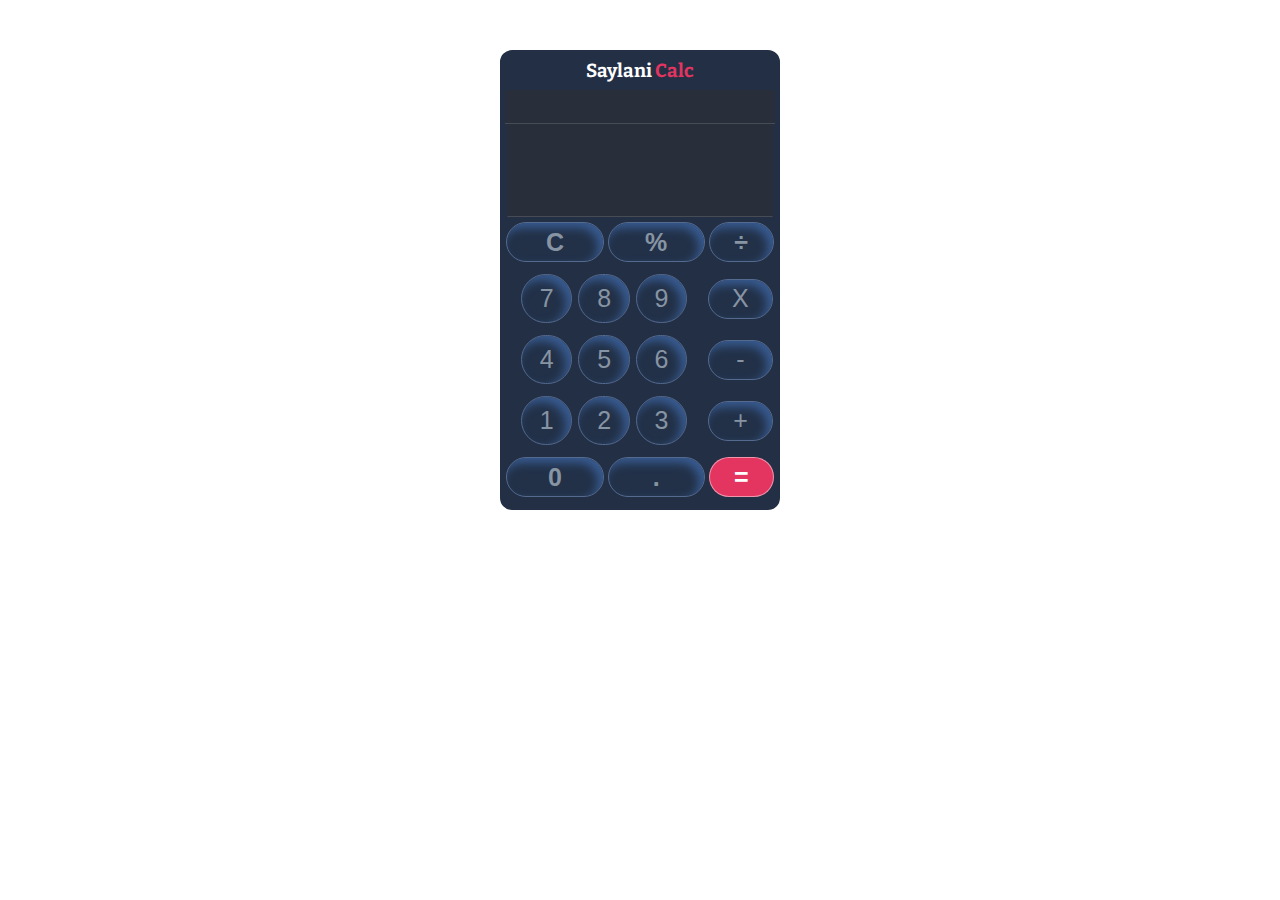
==== public/index.html @ dfa5a7c5 "Final Commit" ====
<!DOCTYPE html>
<html lang="en">
<head>
    <meta charset="UTF-8">
    <script src="app.js"></script>
    <meta name="viewport" content="width=device-width, initial-scale=1.0">
    <link href="https://fonts.googleapis.com/css2?family=Bitter:ital@1&display=swap" rel="stylesheet">
    <link rel="stylesheet" href="style.css">
    <title>Javascript 20-38</title>
</head>
<body>
    <div class="main">
        <div class="sayl">
            <h3>Saylani<span> Calc</span></h3>
        </div>
        <div class="inp">
            <p id="res1"></p>
            <input type="text" name="" id="res">
        </div>
        <div class="clear">
            <button onclick="clearResult()">C</button>
            <button onclick="getNum('%')">%</button>
            <button class="divide"  onclick="getNum('/')">÷</button>
        </div>
        <div class="mainbtn">
            <button class="mrgn1" onclick="getNum('7')">7</button>
            <button onclick="getNum('8')">8</button>
            <button class="mrgn" onclick="getNum('9')">9</button>
            <button  class="divide" onclick="getNum('*')">X</button>
        </div>
        <div class="mainbtn">
            <button class="mrgn1" onclick="getNum('4')">4</button>
            <button onclick="getNum('5')">5</button>
            <button class="mrgn" onclick="getNum('6')">6</button>
            <button  class="divide" onclick="getNum('-')">-</button>
        </div>
        <div class="mainbtn">
            <button class="mrgn1" onclick="getNum('1')">1</button>
            <button onclick="getNum('2')">2</button>
            <button onclick="getNum('3')" class="mrgn">3</button>
            <button  class="divide" onclick="getNum('+')">+</button>
        </div>
        <div class="clear">
            <button onclick="getNum('0')">0</button>
            <button  onclick="getNum('.')">.</button>
            <button id="equal" class="divide" onclick="getResult()">=</button>
        </div>
    </div>
</body>
</html>
---- public/style.css ----
.main{
     text-align: center;
     margin-top: 50px !important;
     padding: 0px;
     margin: auto;
     border: 5px solid #232F45;
     width: 270px;
     height: 450px;
     background-color: #232F45;
     border-radius: 12px;
     /* border-top: 40px solid rgb(107, 107, 107); */
}
.sayl{
    width: 99.9%;
    height:30px;
    background-color: #232F45;
}
h3{
    margin-top: 5px;
    font-family: 'Bitter', serif;
    color: white;
}
span{
    color: #E43560;
}
#res{
    width: 96% !important;
    height: 60px !important;
    margin-bottom: 5px;
    border-bottom: 1px solid rgba(128, 128, 128, 0.349) !important;
    font-size: 30px;
    border: 1px solid #282F3B;
    background-color: #282F3B;
    color: #5A7591;
    text-align: right;
    padding-top: 30px;
}
#res1{
    width: 99% !important;
    height: 20px !important;
    border: none;
    margin: 0px;
    border-bottom: solid 1px rgba(128, 128, 128, 0.349) !important;
    font-size: 18px;
    font-weight: 700;
    background-color: #282F3B;
    text-align: left;
    padding-left: 3px;
    padding-bottom: 3px;
    padding-top: 10px;

    color: #5A7591;
}
.clear button{
    width: 36%;
    margin-bottom: 12px;
    height: 40px;
    font-size: 25px;
    font-weight: 600;
    border-radius: 20px;
    border:1px solid #546a8f;
    color: #8794A3;
    box-shadow:inset -5px 5px 10px #385b91;
    background-color: #223148;
}
.divide{
    width: 24% !important;
    margin-bottom: 4px !important;
    height: 40px!important;
    font-size: 25px!important;
    font-weight: 600!important;
    border-radius: 20px!important;
    border:1px solid #546a8f;
    color: #8794A3;
    box-shadow:inset -5px 5px 10px #385b91;
    background-color: #223148;
}
#equal{
    background-color: #E43560 !important;
    box-shadow:none !important;
    color: white !important;
    border: 1px solid rgba(255, 255, 255, 0.479);
}
.mainbtn button{
    width: 19%;
    margin-right: 2px;
    margin-bottom: 12px;
    height: 49px;
    font-size: 25px;
    font-weight: lighter !important;
    border-radius: 30px;
    border:1px solid #546a8f;
    color: #8794A3;
    box-shadow:inset -5px 5px 10px #385b91;
    background-color: #223148;

}
.mrgn{
    margin-right: 17px !important;
}
.mrgn1{
    margin-left: 16px !important;
}
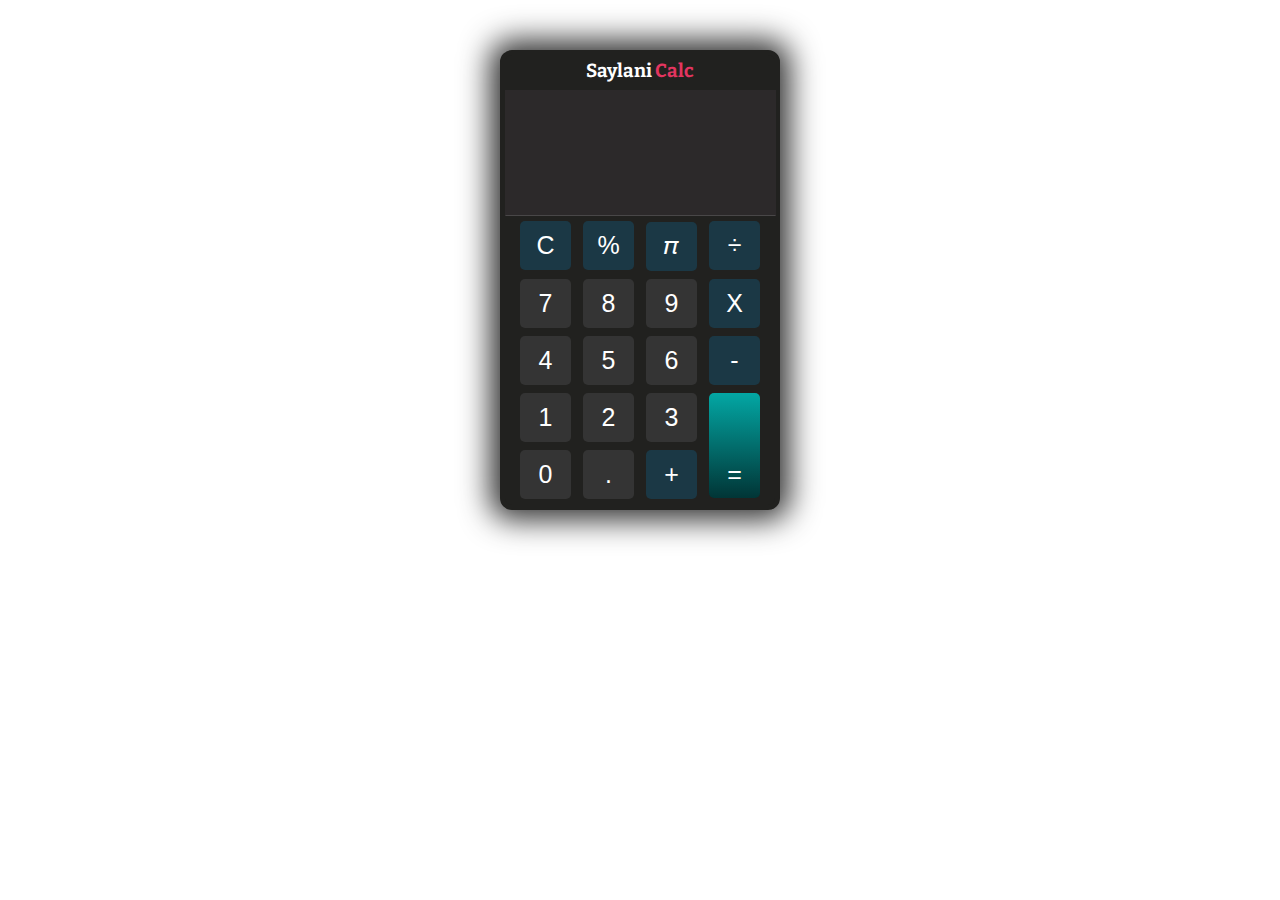
==== commit 4ebc910d: "Final Commit" ====
--- a/public/index.html
+++ b/public/index.html
@@ -6,10 +6,11 @@
     <meta name="viewport" content="width=device-width, initial-scale=1.0">
     <link href="https://fonts.googleapis.com/css2?family=Bitter:ital@1&display=swap" rel="stylesheet">
     <link rel="stylesheet" href="style.css">
-    <title>Javascript 20-38</title>
+    <title>Calculator</title>
 </head>
 <body>
     <div class="main">
+       
         <div class="sayl">
             <h3>Saylani<span> Calc</span></h3>
         </div>
@@ -17,34 +18,38 @@
             <p id="res1"></p>
             <input type="text" name="" id="res">
         </div>
-        <div class="clear">
-            <button onclick="clearResult()">C</button>
-            <button onclick="getNum('%')">%</button>
-            <button class="divide"  onclick="getNum('/')">÷</button>
+        <div class="btnclass">
+        <div class="mainbtn">
+            <button class="colchange" onclick="clearResult()">C</button>
+            <button class="colchange" onclick="getNum('%')">%</button>
+            <button class="colchange" onclick="getNum('22/7')">𝜋</button>
+            <button class="colchange"  onclick="getNum('/')">÷</button>
         </div>
         <div class="mainbtn">
-            <button class="mrgn1" onclick="getNum('7')">7</button>
+            <button class="" onclick="getNum('7')">7</button>
             <button onclick="getNum('8')">8</button>
-            <button class="mrgn" onclick="getNum('9')">9</button>
-            <button  class="divide" onclick="getNum('*')">X</button>
+            <button class="" onclick="getNum('9')">9</button>
+            <button  class="colchange" onclick="getNum('*')">X</button>
         </div>
         <div class="mainbtn">
-            <button class="mrgn1" onclick="getNum('4')">4</button>
+            <button class="" onclick="getNum('4')">4</button>
             <button onclick="getNum('5')">5</button>
-            <button class="mrgn" onclick="getNum('6')">6</button>
-            <button  class="divide" onclick="getNum('-')">-</button>
+            <button class="" onclick="getNum('6')">6</button>
+            <button  class="colchange" onclick="getNum('-')">-</button>
         </div>
-        <div class="mainbtn">
-            <button class="mrgn1" onclick="getNum('1')">1</button>
+        <button id="equal" class="colchange" onclick="getResult()">=</button> 
+        <div class="mainbtn1">
+            <button class="" onclick="getNum('1')">1</button>
             <button onclick="getNum('2')">2</button>
             <button onclick="getNum('3')" class="mrgn">3</button>
-            <button  class="divide" onclick="getNum('+')">+</button>
+            
         </div>
-        <div class="clear">
+        <div class="mainbtn1">
             <button onclick="getNum('0')">0</button>
             <button  onclick="getNum('.')">.</button>
-            <button id="equal" class="divide" onclick="getResult()">=</button>
+            <button  class="colchange" onclick="getNum('+')">+</button>
         </div>
+    </div>
     </div>
 </body>
 </html>--- a/public/style.css
+++ b/public/style.css
@@ -1,21 +1,24 @@
 .main{
-     text-align: center;
      margin-top: 50px !important;
      padding: 0px;
      margin: auto;
-     border: 5px solid #232F45;
+     border: 5px solid #21211F ;
      width: 270px;
      height: 450px;
-     background-color: #232F45;
+     background-color:#21211F ;
      border-radius: 12px;
-     /* border-top: 40px solid rgb(107, 107, 107); */
+     box-shadow: 0px 0px 30px 10px #333333 !important ;
+}
+.btnclass{
+    padding-left: 15px;
 }
 .sayl{
     width: 99.9%;
     height:30px;
-    background-color: #232F45;
+    background-color: #21211F ;
 }
 h3{
+    text-align: center;
     margin-top: 5px;
     font-family: 'Bitter', serif;
     color: white;
@@ -26,78 +29,84 @@
 #res{
     width: 96% !important;
     height: 60px !important;
-    margin-bottom: 5px;
+    margin: 0px !important;
+    margin-bottom: 5px !important;
     border-bottom: 1px solid rgba(128, 128, 128, 0.349) !important;
     font-size: 30px;
-    border: 1px solid #282F3B;
-    background-color: #282F3B;
-    color: #5A7591;
+    font-weight: lighter !important;
+    border: 1px solid #2C292A;
+    background-color: #2C292A;
+    color: white;
     text-align: right;
-    padding-top: 30px;
+    padding-top: 30px ;
+    padding-right: 8px !important;
+
 }
 #res1{
-    width: 99% !important;
+    width: 97.5% !important;
     height: 20px !important;
     border: none;
     margin: 0px;
-    border-bottom: solid 1px rgba(128, 128, 128, 0.349) !important;
     font-size: 18px;
-    font-weight: 700;
-    background-color: #282F3B;
-    text-align: left;
-    padding-left: 3px;
+    font-weight: lighter !important;
+    background-color: #2C292A;
+    text-align: right;
+    padding-right: 8px !important;
     padding-bottom: 3px;
     padding-top: 10px;
-
-    color: #5A7591;
+    color: white;
 }
-.clear button{
-    width: 36%;
-    margin-bottom: 12px;
-    height: 40px;
-    font-size: 25px;
-    font-weight: 600;
-    border-radius: 20px;
-    border:1px solid #546a8f;
-    color: #8794A3;
-    box-shadow:inset -5px 5px 10px #385b91;
-    background-color: #223148;
-}
-.divide{
-    width: 24% !important;
-    margin-bottom: 4px !important;
-    height: 40px!important;
-    font-size: 25px!important;
-    font-weight: 600!important;
-    border-radius: 20px!important;
-    border:1px solid #546a8f;
-    color: #8794A3;
-    box-shadow:inset -5px 5px 10px #385b91;
-    background-color: #223148;
+.colchange{
+    background-color: #1B3845 !important;
 }
 #equal{
-    background-color: #E43560 !important;
-    box-shadow:none !important;
-    color: white !important;
-    border: 1px solid rgba(255, 255, 255, 0.479);
+    width: 20%;
+    margin-right: 15px !important;
+    margin-bottom: 8px !important;
+    height: 105px;
+    padding-top: 60px;
+    font-size: 25px;
+    font-weight: lighter !important;
+    border-radius: 5px;
+    border:none;
+    color: white;
+    background-image: linear-gradient(to top, #013536 , #03a7a4) !important;
+    float: right;
 }
 .mainbtn button{
-    width: 19%;
-    margin-right: 2px;
-    margin-bottom: 12px;
+    width: 20%;
+    margin-right: 8px !important;
+    margin-bottom: 8px;
     height: 49px;
     font-size: 25px;
     font-weight: lighter !important;
-    border-radius: 30px;
-    border:1px solid #546a8f;
-    color: #8794A3;
-    box-shadow:inset -5px 5px 10px #385b91;
-    background-color: #223148;
+    border-radius: 5px;
+    border:none;
+    color: white;
+    background-color: #343434;
 
 }
-.mrgn{
-    margin-right: 17px !important;
+.mainbtn1 button{
+    width: 20%;
+    margin-right: 8px !important;
+    margin-bottom: 8px !important;
+    height: 49px;
+    font-size: 25px;
+    font-weight: lighter !important;
+    border-radius: 5px;
+    border:none;
+    color: white;
+    background-color: #343434;
 }
-.mrgn1{
-    margin-left: 16px !important;
-}+.mainbtn button:hover{
+    background-color: #27426d !important;
+
+}
+.mainbtn1 button:hover{
+    background-color: #27426d !important;
+
+}
+#equal:hover{
+    background-image: linear-gradient(to top , #03a7a4, #013536) !important;
+
+}
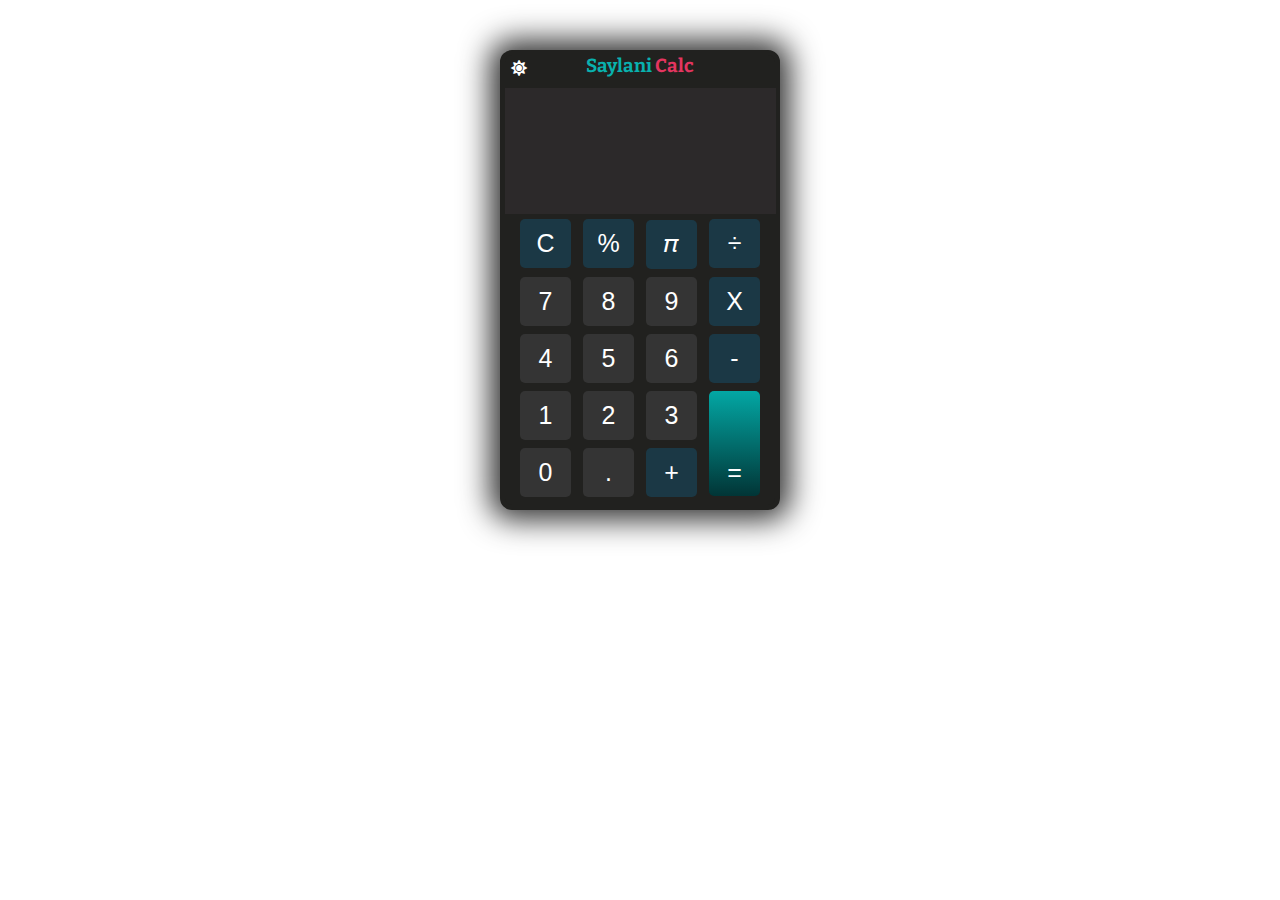
==== commit 2a648e82: "Final Commit" ====
--- a/public/index.html
+++ b/public/index.html
@@ -1,55 +1,61 @@
 <!DOCTYPE html>
 <html lang="en">
+
 <head>
     <meta charset="UTF-8">
     <script src="app.js"></script>
     <meta name="viewport" content="width=device-width, initial-scale=1.0">
     <link href="https://fonts.googleapis.com/css2?family=Bitter:ital@1&display=swap" rel="stylesheet">
+    <link rel="stylesheet" href="https://cdnjs.cloudflare.com/ajax/libs/font-awesome/5.13.0/css/all.min.css">
     <link rel="stylesheet" href="style.css">
     <title>Calculator</title>
 </head>
+
 <body>
-    <div class="main">
-       
-        <div class="sayl">
-            <h3>Saylani<span> Calc</span></h3>
+    <div id="main">
+
+        <div id="sayl">
+            <a onclick="day()"><i class="sunclass far fa-sun"></i></a>
+            <a onclick="night()"><i class="nightclass far fa-moon"></i></a>
+            <h3 id="h3class">Saylani<span> Calc</span></h3>
         </div>
         <div class="inp">
             <p id="res1"></p>
             <input type="text" name="" id="res">
         </div>
         <div class="btnclass">
-        <div class="mainbtn">
-            <button class="colchange" onclick="clearResult()">C</button>
-            <button class="colchange" onclick="getNum('%')">%</button>
-            <button class="colchange" onclick="getNum('22/7')">𝜋</button>
-            <button class="colchange"  onclick="getNum('/')">÷</button>
-        </div>
-        <div class="mainbtn">
-            <button class="" onclick="getNum('7')">7</button>
-            <button onclick="getNum('8')">8</button>
-            <button class="" onclick="getNum('9')">9</button>
-            <button  class="colchange" onclick="getNum('*')">X</button>
-        </div>
-        <div class="mainbtn">
-            <button class="" onclick="getNum('4')">4</button>
-            <button onclick="getNum('5')">5</button>
-            <button class="" onclick="getNum('6')">6</button>
-            <button  class="colchange" onclick="getNum('-')">-</button>
-        </div>
-        <button id="equal" class="colchange" onclick="getResult()">=</button> 
-        <div class="mainbtn1">
-            <button class="" onclick="getNum('1')">1</button>
-            <button onclick="getNum('2')">2</button>
-            <button onclick="getNum('3')" class="mrgn">3</button>
-            
-        </div>
-        <div class="mainbtn1">
-            <button onclick="getNum('0')">0</button>
-            <button  onclick="getNum('.')">.</button>
-            <button  class="colchange" onclick="getNum('+')">+</button>
+            <div class="mainbtn">
+                <button class="colchange" onclick="clearResult()">C</button>
+                <button class="colchange" onclick="getNum('%')">%</button>
+                <button class="colchange" onclick="getNum('22/7')">𝜋</button>
+                <button class="colchange" onclick="getNum('/')">÷</button>
+            </div>
+            <div class="mainbtn">
+                <button class="" onclick="getNum('7')">7</button>
+                <button onclick="getNum('8')">8</button>
+                <button class="" onclick="getNum('9')">9</button>
+                <button class="colchange" onclick="getNum('*')">X</button>
+            </div>
+            <div class="mainbtn">
+                <button class="" onclick="getNum('4')">4</button>
+                <button onclick="getNum('5')">5</button>
+                <button class="" onclick="getNum('6')">6</button>
+                <button class="colchange" onclick="getNum('-')">-</button>
+            </div>
+            <button id="equal" class="colchange" onclick="getResult()">=</button>
+            <div class="mainbtn1">
+                <button class="" onclick="getNum('1')">1</button>
+                <button onclick="getNum('2')">2</button>
+                <button onclick="getNum('3')" class="mrgn">3</button>
+
+            </div>
+            <div class="mainbtn1">
+                <button onclick="getNum('0')">0</button>
+                <button onclick="getNum('.')">.</button>
+                <button class="colchange" onclick="getNum('+')">+</button>
+            </div>
         </div>
     </div>
-    </div>
 </body>
+
 </html>--- a/public/style.css
+++ b/public/style.css
@@ -1,4 +1,4 @@
-.main{
+#main{
      margin-top: 50px !important;
      padding: 0px;
      margin: auto;
@@ -9,29 +9,45 @@
      border-radius: 12px;
      box-shadow: 0px 0px 30px 10px #333333 !important ;
 }
+.sunclass{
+    color: white;
+    width: 10% !important;
+    text-align: center;
+    margin-top: 5px;
+    font-weight: bold;
+}
+.nightclass{
+    color: #21211F;
+    width: 5% !important;
+    text-align: center;
+    font-weight: bold;
+}
 .btnclass{
     padding-left: 15px;
 }
-.sayl{
-    width: 99.9%;
-    height:30px;
-    background-color: #21211F ;
+#sayl{
+    width: 100%;
+    height:15px;
 }
-h3{
-    text-align: center;
-    margin-top: 5px;
+#h3class{
+    text-align: left;
+    margin-top: 0px;
+    margin-bottom: 0;
     font-family: 'Bitter', serif;
-    color: white;
+    width: 70% !important;
+    float: right;
+    color: #09b1ae;
 }
 span{
     color: #E43560;
 }
 #res{
-    width: 96% !important;
+    width: 97.5% !important;
     height: 60px !important;
+    margin-top: 0;
     margin: 0px !important;
     margin-bottom: 5px !important;
-    border-bottom: 1px solid rgba(128, 128, 128, 0.349) !important;
+    border-bottom: 1px solid #2C292A !important;
     font-size: 30px;
     font-weight: lighter !important;
     border: 1px solid #2C292A;
@@ -39,14 +55,15 @@
     color: white;
     text-align: right;
     padding-top: 30px ;
-    padding-right: 8px !important;
+    padding-right: 4px !important;
+    outline: none !important;
 
 }
 #res1{
     width: 97.5% !important;
     height: 20px !important;
     border: none;
-    margin: 0px;
+    margin-bottom: 0px;
     font-size: 18px;
     font-weight: lighter !important;
     background-color: #2C292A;
@@ -58,6 +75,9 @@
 }
 .colchange{
     background-color: #1B3845 !important;
+}
+.colchange:focus{
+    background-color: #405158 !important;
 }
 #equal{
     width: 20%;
@@ -72,6 +92,7 @@
     color: white;
     background-image: linear-gradient(to top, #013536 , #03a7a4) !important;
     float: right;
+    outline: none !important;
 }
 .mainbtn button{
     width: 20%;
@@ -84,7 +105,10 @@
     border:none;
     color: white;
     background-color: #343434;
-
+    outline: none !important;
+}
+.mainbtn button:focus{
+    background-color: #696666 ;
 }
 .mainbtn1 button{
     width: 20%;
@@ -97,6 +121,10 @@
     border:none;
     color: white;
     background-color: #343434;
+    outline: none !important;
+}
+.mainbtn1 button:focus{
+    background-color: #696666 ;
 }
 .mainbtn button:hover{
     background-color: #27426d !important;
@@ -108,5 +136,7 @@
 }
 #equal:hover{
     background-image: linear-gradient(to top , #03a7a4, #013536) !important;
-
 }
+#equal:focus{
+    background-image: linear-gradient(to top, #156163 , #3fcecb) !important;
+}